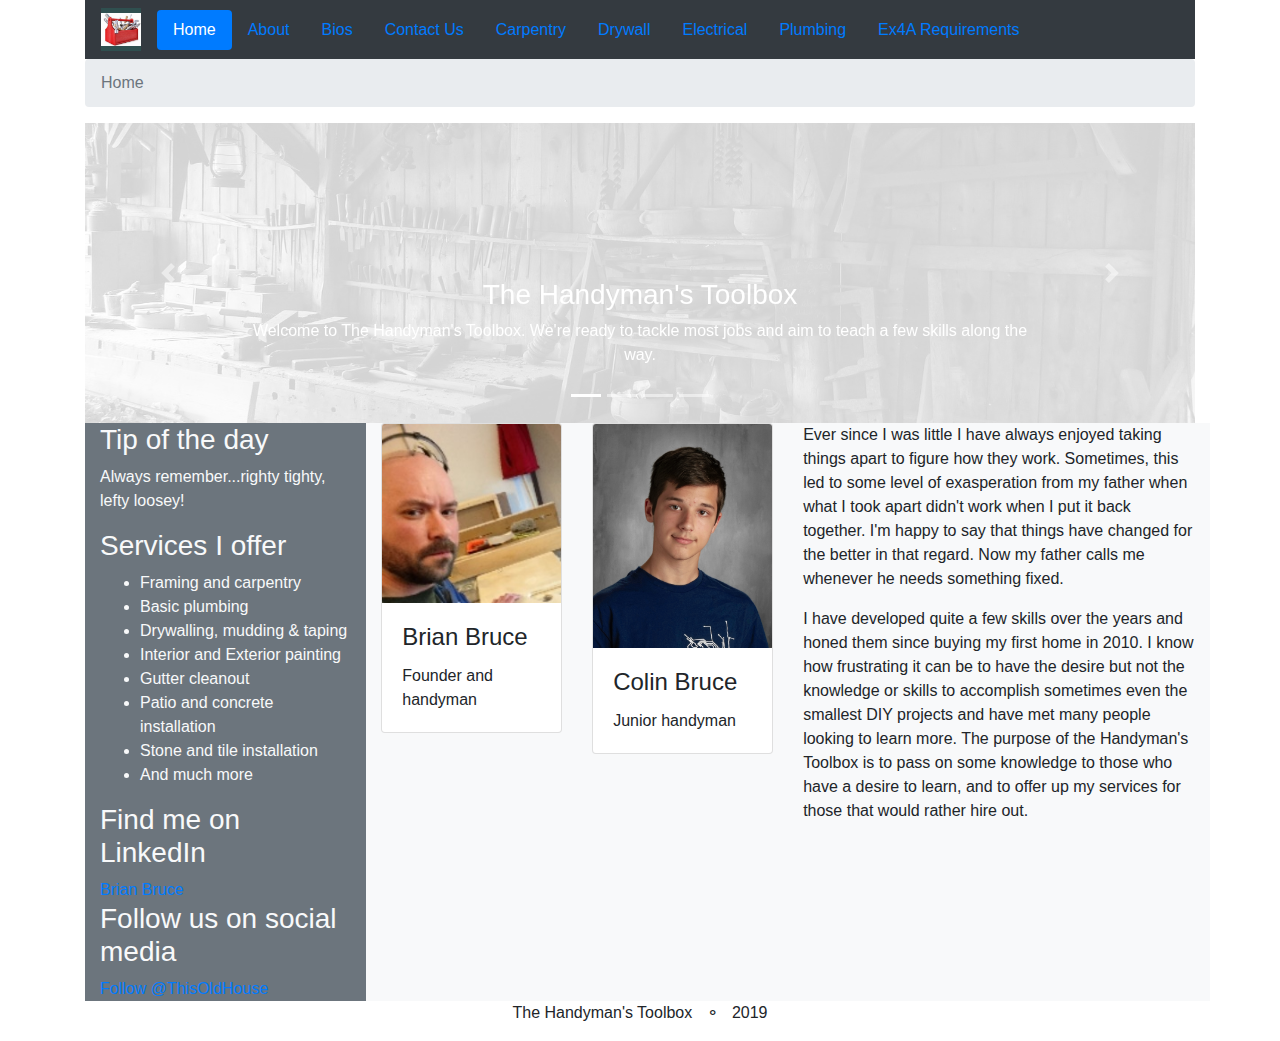
==== index.html @ c5d101aa "completed ex4b" ====
﻿<!DOCTYPE html>
<html lang="en">
<head>
    <meta charset="utf-8">
    <meta http-equiv="X-UA-Compatible" content="IE=edge" />
    <meta name="viewport" content="width=device-width, initial-scale=1">
    <meta name="description" content="The Handyman's Toolbox offers handyman services and is a source 
        of easy to follow DIY information." />
    <meta name="author" content="Brian Bruce" />
    <title>The Handyman's Toolbox - Home</title>
    <link href="css/custom.css" rel="stylesheet" />
    <link rel="stylesheet" href="https://maxcdn.bootstrapcdn.com/bootstrap/4.3.1/css/bootstrap.min.css">
    <script src="https://ajax.googleapis.com/ajax/libs/jquery/3.4.1/jquery.min.js"></script>
    <script src="https://cdnjs.cloudflare.com/ajax/libs/popper.js/1.14.7/umd/popper.min.js"></script>
    <script src="https://maxcdn.bootstrapcdn.com/bootstrap/4.3.1/js/bootstrap.min.js"></script>
    
</head>
<body>
    <div class="container">
        <nav class="navbar navbar-expand-sm navbar-custom bg-dark">
            <a class="navbar-brand" href="index.html">
                <img src="images/toolbox.jpg" style="width: 40px;" alt="toolbox logo"/>
            </a>
            <ul class="nav nav-pills">
                <li class="nav-item">
                    <a class="nav-link active" href="index.html">Home</a>
                </li>
                <li class="nav-item">
                    <a class="nav-link" href="about.html">About</a>
                </li>
                <li class="nav-item">
                    <a class="nav-link" href="bios.html">Bios</a>
                </li>
                <li class="nav-item">
                    <a class="nav-link" href="contact.html">Contact Us</a>
                </li>
                <li class="nav-item">
                    <a class="nav-link" href="carpentry.html">Carpentry</a>
                </li>
                <li class="nav-item">
                    <a class="nav-link" href="drywall.html">Drywall</a>
                </li>
                <li class="nav-item">
                    <a class="nav-link" href="electrical.html">Electrical</a>
                </li>
                <li class="nav-item">
                    <a class="nav-link" href="plumbing.html">Plumbing</a>
                </li>
                <li class="nav-item">
                    <a class="nav-link" href="Requirements.html">Ex4A Requirements</a>
                </li>
            </ul>
        </nav>
        <ul class="breadcrumb">
            <li class="breadcrumb-item active">Home</li>
        </ul>
        <div id="carousel" class="carousel slide" data-ride="carousel">
            <ul class="carousel-indicators">
                <li data-target="#carousel" data-slide-to="0" class="active"></li>
                <li data-target="#carousel" data-slide-to="1"></li>
                <li data-target="#carousel" data-slide-to="2"></li>
                <li data-target="#carousel" data-slide-to="3"></li>
            </ul>
            <div class="carousel-inner">
                <div class="carousel-item active">
                    <img class="img-fluid" src="images/oldworkshop.jpg" alt="Old Workshop" />
                    <div class="carousel-caption">
                        <h3>The Handyman's Toolbox</h3>
                        <p>Welcome to The Handyman's Toolbox. We're ready to tackle most jobs and aim to teach a few skills along the way.</p>
                    </div>
                </div>
                <div class="carousel-item">
                    <img class="img-fluid" src="images/CarpentryHeaderImage.jpg" alt="Carpentry" />
                    <div class="carousel-caption">
                        <h3>Carpentry saftey, tips, and tricks</h3>
                    </div>
                </div>
                <div class="carousel-item">
                    <img class="img-fluid" src="images/drywallHeader.PNG" alt="Drywall" />
                    <div class="carousel-caption">
                        <h3>How-to's for smooth walls and ceilings</h3>
                    </div>
                </div>
                <div class="carousel-item">
                    <img class="img-fluid" src="images/ElectricalHeaderImage.jpg" alt="Electrical" />
                    <div class="carousel-caption">
                        <h3>Guidelines to make electical as safe as possible</h3>
                    </div>
                </div>
                <div class="carousel-item">
                    <img class="img-fluid" src="images/plumbingHeader.PNG" alt="Plumbing" />
                    <div class="carousel-caption">
                        <h3>Plumbing: The Romans had it and so should you</h3>
                    </div>
                </div>
            </div>
            <a class="carousel-control-prev" href="#carousel" data-slide="prev">
                <span class="carousel-control-prev-icon"></span>
            </a>
            <a class="carousel-control-next" href="#carousel" data-slide="next">
                <span class="carousel-control-next-icon"></span>
            </a>
        </div>
    </div>
    <div class="container">
        <div class="row" style="margin-left: 0px">
            <div class="col-sm-6 col-md-3 text-light bg-secondary">
                <h3>Tip of the day</h3>
                <p>Always remember...righty tighty, lefty loosey!</p>
                <h3>Services I offer</h3>
                <ul>
                    <li>Framing and carpentry</li>
                    <li>Basic plumbing</li>
                    <li>Drywalling, mudding & taping</li>
                    <li>Interior and Exterior painting</li>
                    <li>Gutter cleanout</li>
                    <li>Patio and concrete installation</li>
                    <li>Stone and tile installation</li>
                    <li>And much more</li>
                </ul>
                <h3>Find me on LinkedIn</h3>
                <div class="LI-profile-badge" data-version="v1" data-size="small" data-locale="en_US" data-type="horizontal" data-theme="dark" data-vanity="brian-bruce-49152191"><a class="LI-simple-link" href='https://www.linkedin.com/in/brian-bruce-49152191?trk=profile-badge'>Brian Bruce</a></div>
                <h3>Follow us on social media</h3>
                <div class="fb-like" data-href="https://www.thisoldhouse.com/" data-width="" data-layout="button" data-action="like" data-size="small"></div>
                <div class="twitter-follow"><a href="https://twitter.com/ThisOldHouse?ref_src=twsrc%5Etfw" class="twitter-follow-button" data-show-screen-name="false" data-show-count="false">Follow @ThisOldHouse</a></div>
            </div>
            <div class="col-sm-6 col-md-9 bg-light">
                <div class="row">
                    <div class="col-3">
                        <div class="card" style="max-width: 200px;">
                            <img class="card-img-top" src="images/BioPhoto.jpg" style="max-width: 200px;" alt="Bio Photo Brian">
                            <div class="card-body">
                                <h4 class="card-title">Brian Bruce</h4>
                                <p class="card-text">Founder and handyman</p>
                            </div>
                        </div>
                    </div>
                    <div class="col-3">
                        <div class="card" style="max-width: 200px;">
                            <img class="card-img-top" src="images/Colin.JPG" style="max-width: 200px;" alt="Bio Photo Colin">
                            <div class="card-body">
                                <h4 class="card-title">Colin Bruce</h4>
                                <p class="card-text">Junior handyman</p>
                            </div>
                        </div>
                    </div>
                    <div class="col-6">
                        <p>
                            Ever since I was little I have always enjoyed taking things apart to figure how they work.
               Sometimes, this led to some level of exasperation from my father when what I took apart didn't 
               work when I put it back together. I'm happy to say that things have changed for the better in
               that regard. Now my father calls me whenever he needs something fixed.
                        </p>
                        <p>
                            I have developed quite a few skills over the years and honed them since buying my first home in 2010. 
               I know how frustrating it can be to have the desire but not the knowledge or skills to accomplish sometimes 
               even the smallest DIY projects and have met many people looking to learn more. The purpose of the Handyman's 
               Toolbox is to pass on some knowledge to those who have a desire to learn, and to offer up my services for 
               those that would rather hire out.
                        </p>
                        <br />
                        <br />
                        <br />
                    </div>
                </div>
            </div>
        </div>
    </div>
    <footer>
        <div class="row">
            <div class="span6" style="float: none; margin: 0 auto;">
                <p>The Handyman's Toolbox &nbsp; &#9900; &nbsp; 2019</p>
            </div>
        </div>
    </footer>
    <script async src="https://platform.twitter.com/widgets.js" charset="utf-8"></script>
    <script async defer crossorigin="anonymous" src="https://connect.facebook.net/en_US/sdk.js#xfbml=1&version=v5.0"></script>
    <script type="text/javascript" src="https://platform.linkedin.com/badges/js/profile.js" async defer></script>
</body>
</html>
---- css/custom.css ----
﻿/* change the background color */
.navbar-custom {
    background-color: darkslategray;
}
/* change the brand and text color */
.navbar-custom .navbar-brand,
.navbar-custom .navbar-text {
    background-color: darkslategray
    /*color: rgba(255,255,255,.8);*/
}
/* change the link color */
.navbar-custom .navbar-nav .nav-link {
    color: rgba(255,255,255,.5);
}
/* change the color of active or hovered links */
.navbar-custom .nav-item.active .nav-link,
.navbar-custom .nav-item:hover .nav-link {
    color: #ffffff;
}

.footer {
    position: fixed;
    left: 0;
    bottom: 0;
    width: 100%;
    background-color: darkslategray;
    color: rgba(255,255,255,.8);
    text-align: center;
    
}

.carousel-item .img-fluid {
    width: 100%;
    height: 300px;
    opacity: 0.5;
}

.carousel-caption {
    color: black;
    text-align: left;
}
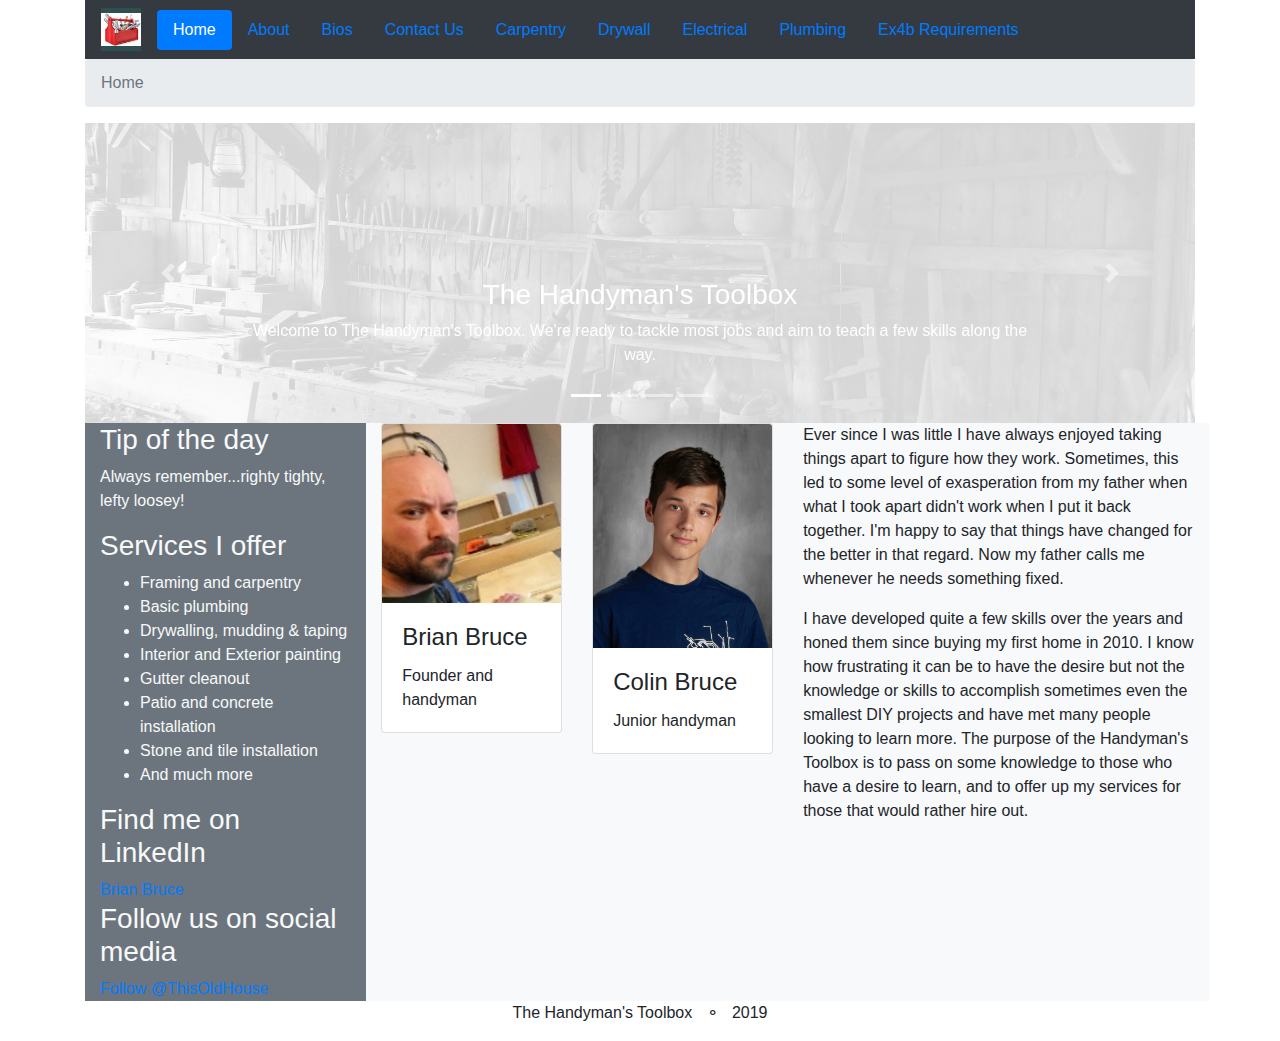
==== commit c2919b45: "updated requirements link" ====
--- a/index.html
+++ b/index.html
@@ -47,7 +47,7 @@
                     <a class="nav-link" href="plumbing.html">Plumbing</a>
                 </li>
                 <li class="nav-item">
-                    <a class="nav-link" href="Requirements.html">Ex4A Requirements</a>
+                    <a class="nav-link" href="Requirements.html">Ex4b Requirements</a>
                 </li>
             </ul>
         </nav>
